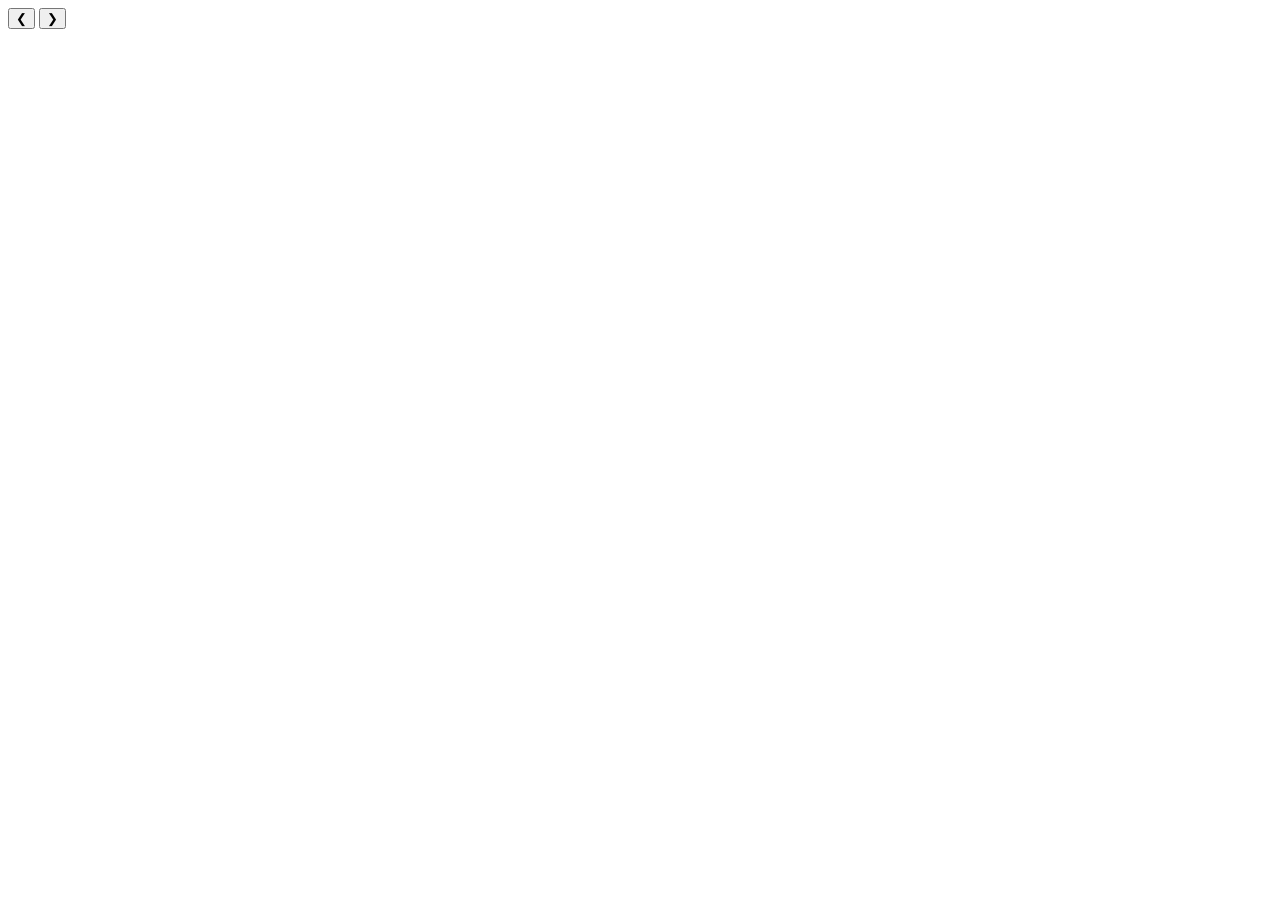
==== pruebasPedro.html @ 0172d6d3 "us102 - Conexión API" ====
<!DOCTYPE html>
<html lang="es">
<head>
    <meta charset="UTF-8">
    <meta name="viewport" content="width=device-width, initial-scale=1.0">
    <title>Carrusel de Películas TMDB</title>
    <link rel="stylesheet" href="./assets/componentes/carrusel/carrusel.css">
    <link rel="stylesheet" href="./assets/componentes/tarjeta-min/tarjeta-min.css">
</head>
<body>
    <div class="carousel-container">
        <div class="carousel">
            <!-- Las películas se cargarán aquí dinámicamente -->
        </div>
        <button class="carousel-button prev">❮</button>
        <button class="carousel-button next">❯</button>
    </div>
    <script type = "module" src="./assets/componentes/api-thmdb/apiMetodos.js"></script>
</body>
</html>
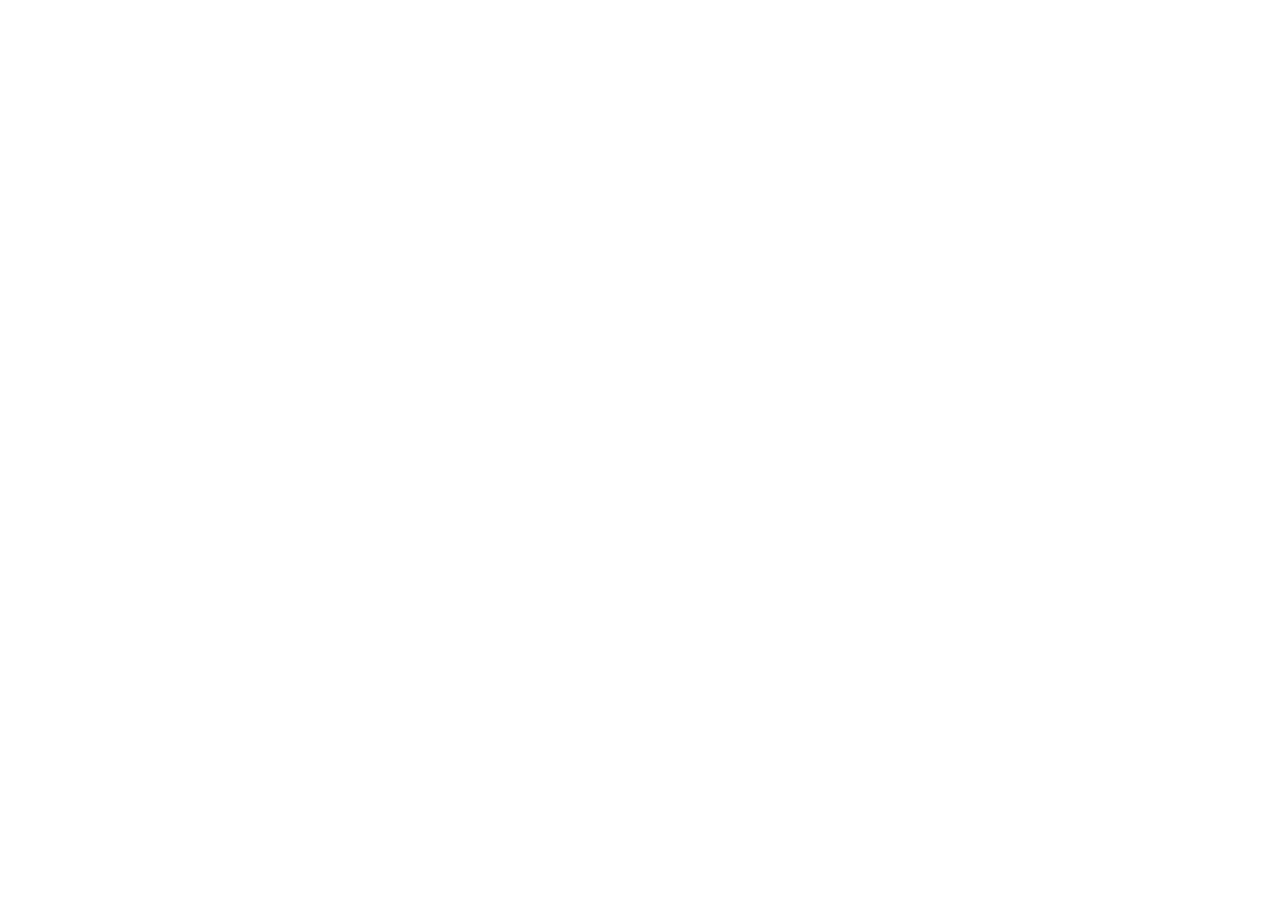
==== commit becc8429: "us101 - En pruebasPedro lo necesario para mostrar el carrito. Debería finalmente estar en index.html" ====
--- a/pruebasPedro.html
+++ b/pruebasPedro.html
@@ -15,6 +15,6 @@
         <button class="carousel-button prev">❮</button>
         <button class="carousel-button next">❯</button>
     </div>
-    <script type = "module" src="./assets/componentes/api-thmdb/apiMetodos.js"></script>
+    <script type = "module" src="./js/scriptPedro.js"></script>
 </body>
 </html>
--- a/assets/componentes/carrusel/carrusel.css
+++ b/assets/componentes/carrusel/carrusel.css
@@ -0,0 +1,33 @@
+.carousel-container {
+    position: relative;
+    max-width: 1200px;
+    margin: 0 auto;
+    overflow: hidden;
+}
+
+.carousel {
+    display: flex;
+    transition: transform 0.5s ease-in-out;
+}
+
+
+
+.carousel-button {
+    position: absolute;
+    top: 50%;
+    transform: translateY(-50%);
+    background: rgba(0, 0, 0, 0.5);
+    color: white;
+    border: none;
+    padding: 15px;
+    cursor: pointer;
+    font-size: 20px;
+}
+
+.prev {
+    left: 10px;
+}
+
+.next {
+    right: 10px;
+}
--- a/assets/componentes/tarjeta-min/tarjeta-min.css
+++ b/assets/componentes/tarjeta-min/tarjeta-min.css
@@ -0,0 +1,23 @@
+.movie-card {
+    flex: 0 0 300px;
+    margin: 10px;
+    border-radius: 8px;
+    overflow: hidden;
+    box-shadow: 0 2px 8px rgba(0, 0, 0, 0.1);
+}
+
+.movie-card img {
+    width: 100%;
+    height: auto;
+}
+
+.movie-info {
+    padding: 15px;
+    background: #fff;
+}
+
+.movie-title {
+    margin: 0;
+    font-size: 1.1em;
+    font-weight: bold;
+}
